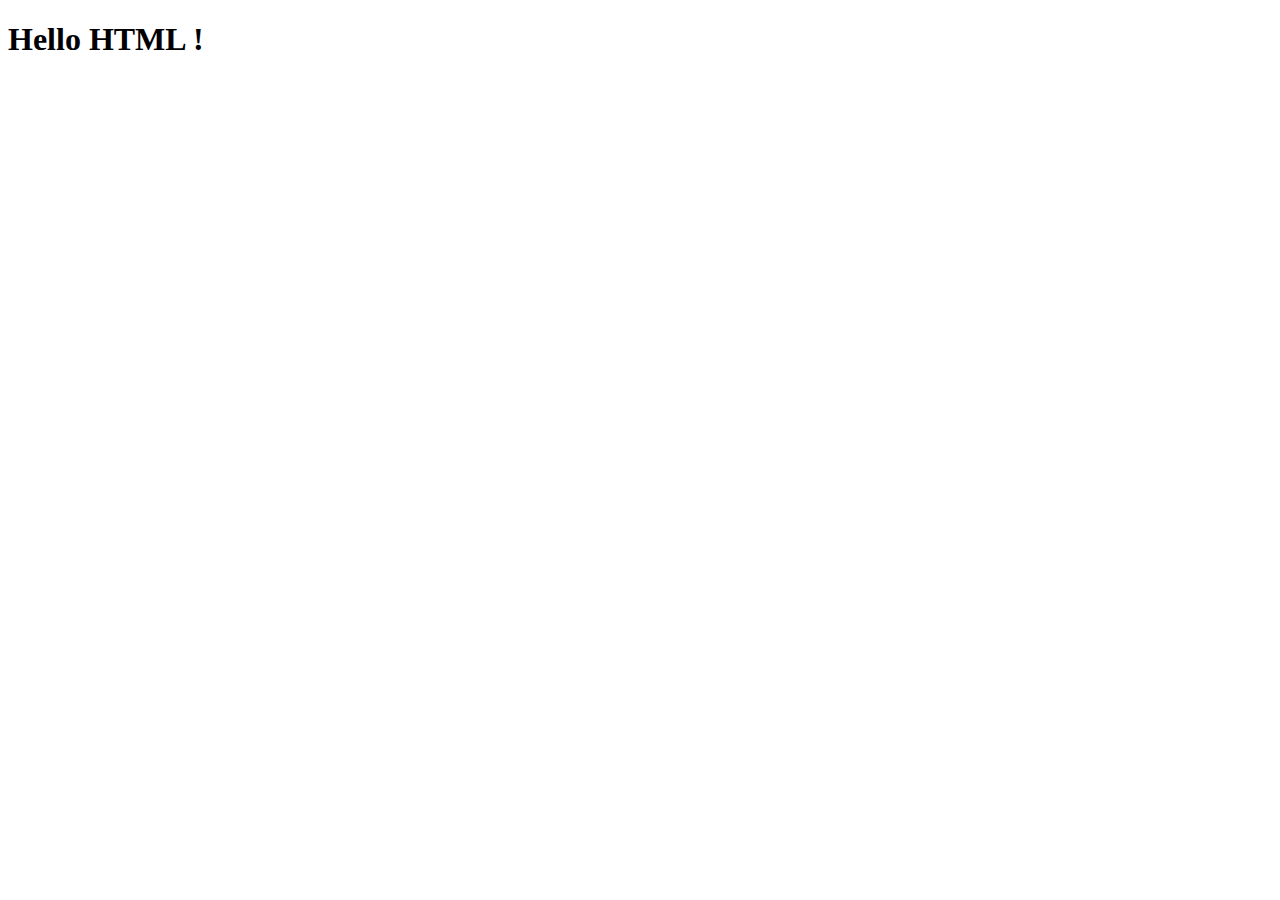
==== index.html @ da8ffd96 "Print Hello HTML" ====
<!DOCTYPE html>
<html>
    <head>
        <meta http-equiv="Content-Type" content="text/html;charset=UTF-8">
            <title>HTML Exemple</title>

    </head>
    <body>
        <h1>Hello HTML  !</h1>
    </body>
</html>
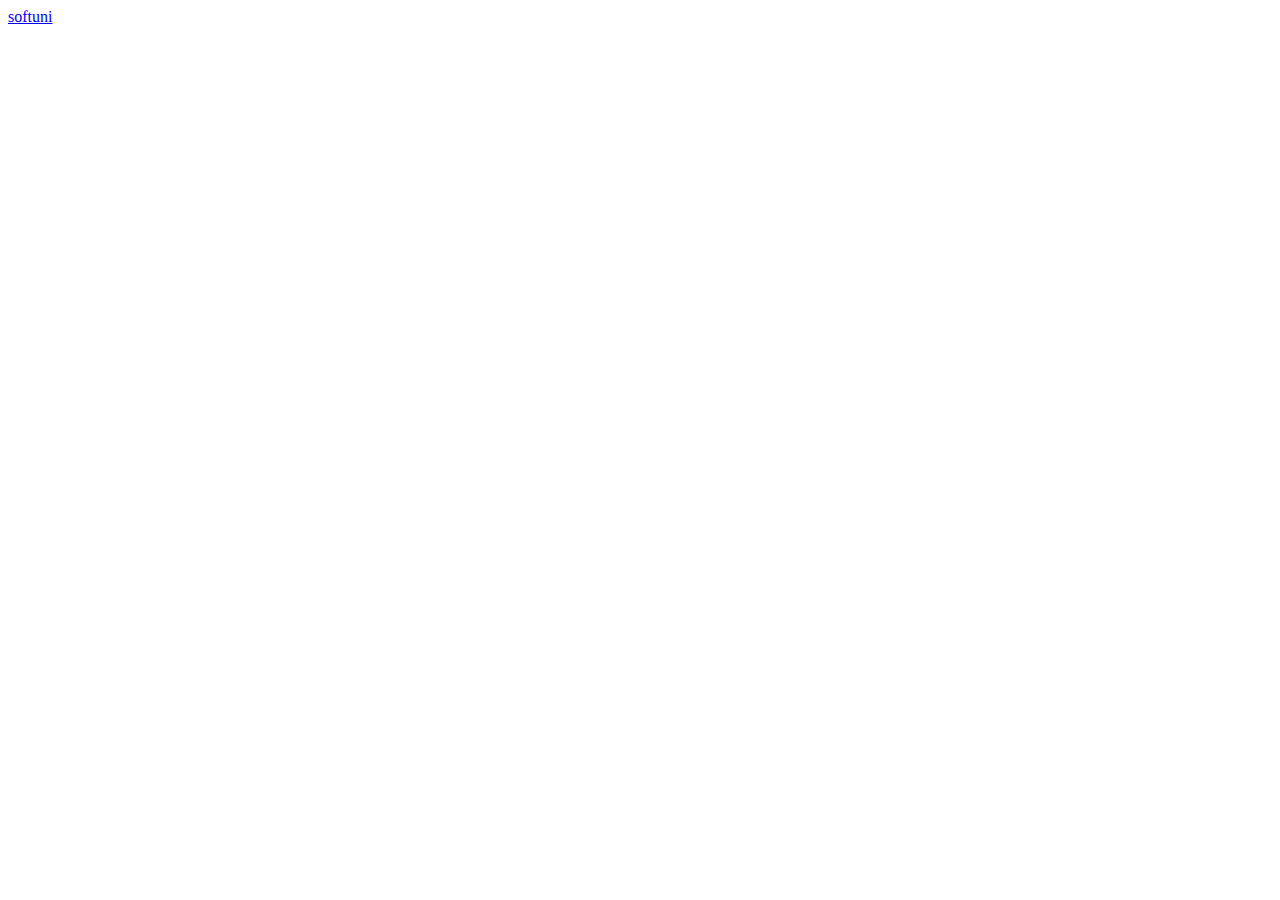
==== commit 4a0ff844: "SimpleHTMLPage" ====
--- a/index.html
+++ b/index.html
@@ -3,9 +3,13 @@
     <head>
         <meta http-equiv="Content-Type" content="text/html;charset=UTF-8">
             <title>HTML Exemple</title>
-
+            <style>
+                a:hover{
+                    color:paleturquoise
+                }
+            </style>
     </head>
     <body>
-        <h1>Hello HTML  !</h1>
+        <a href="https://softuni.bg">softuni</a>
     </body>
 </html>